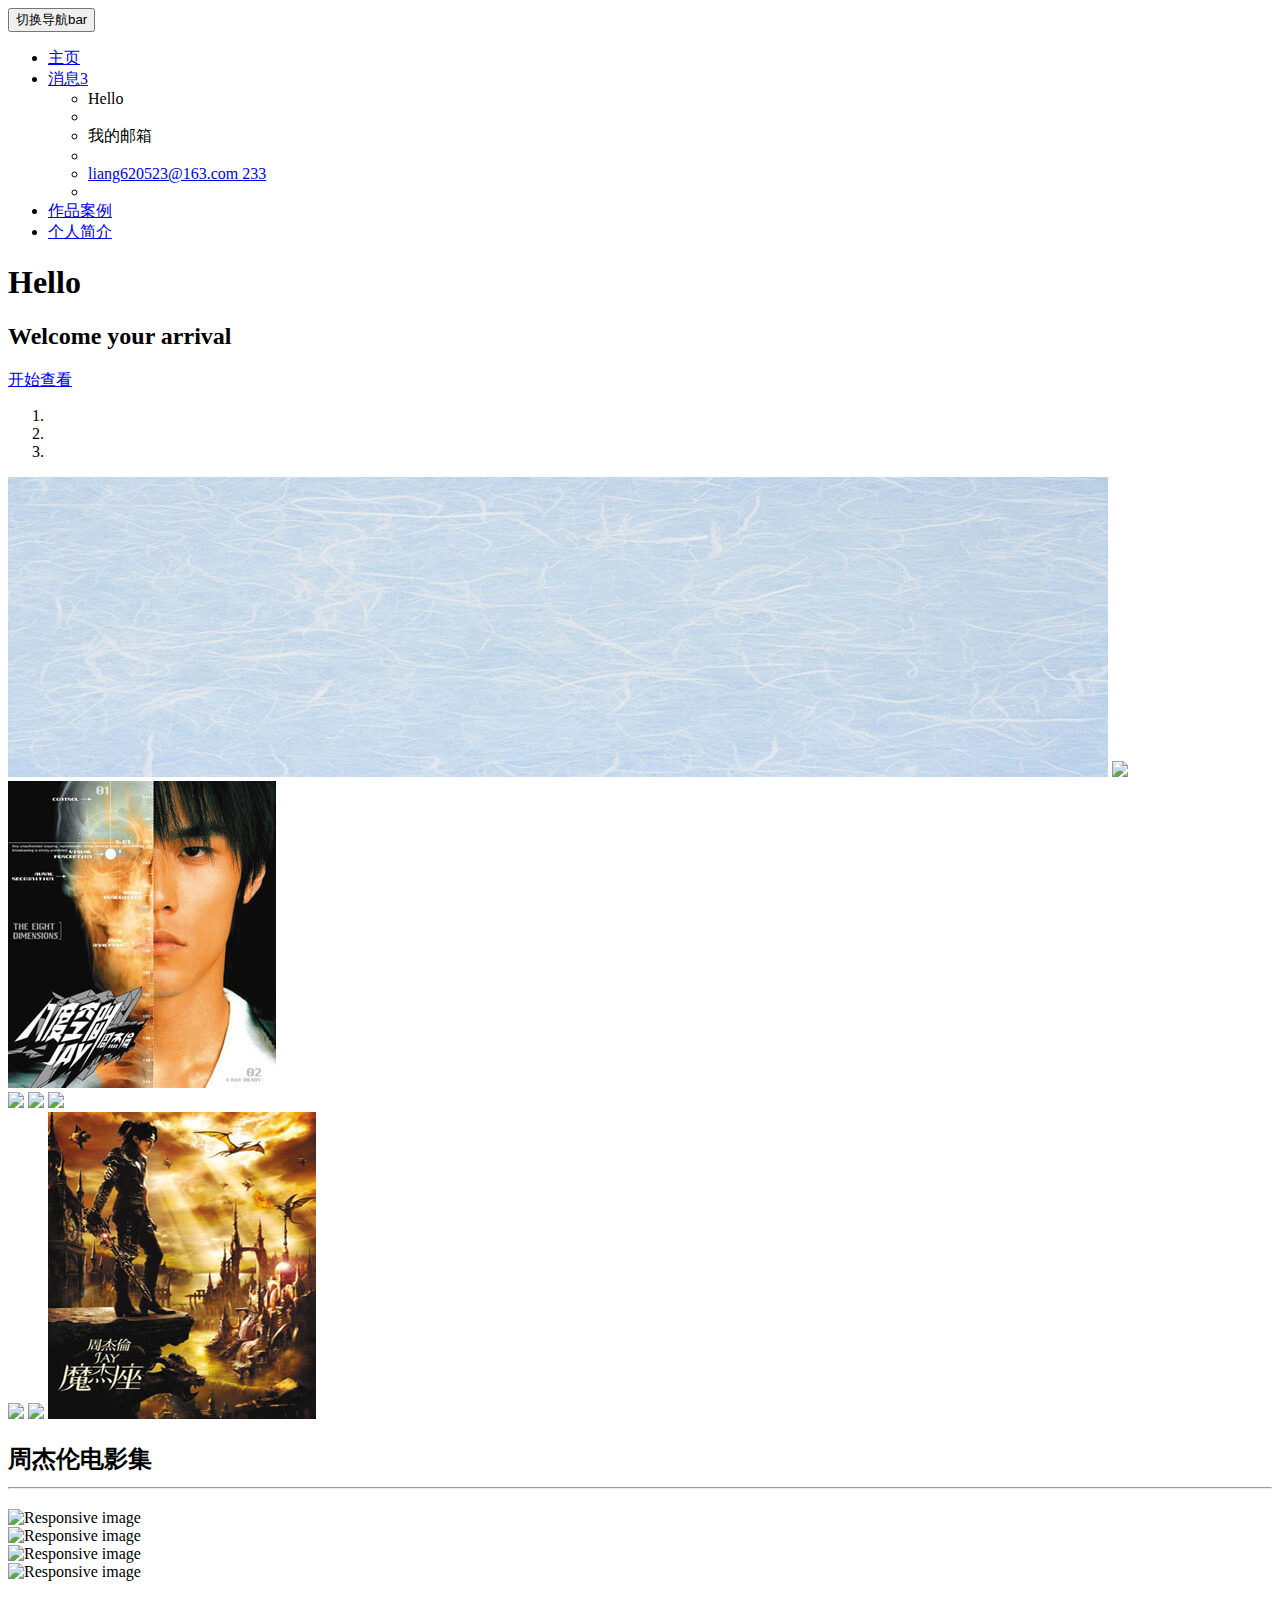
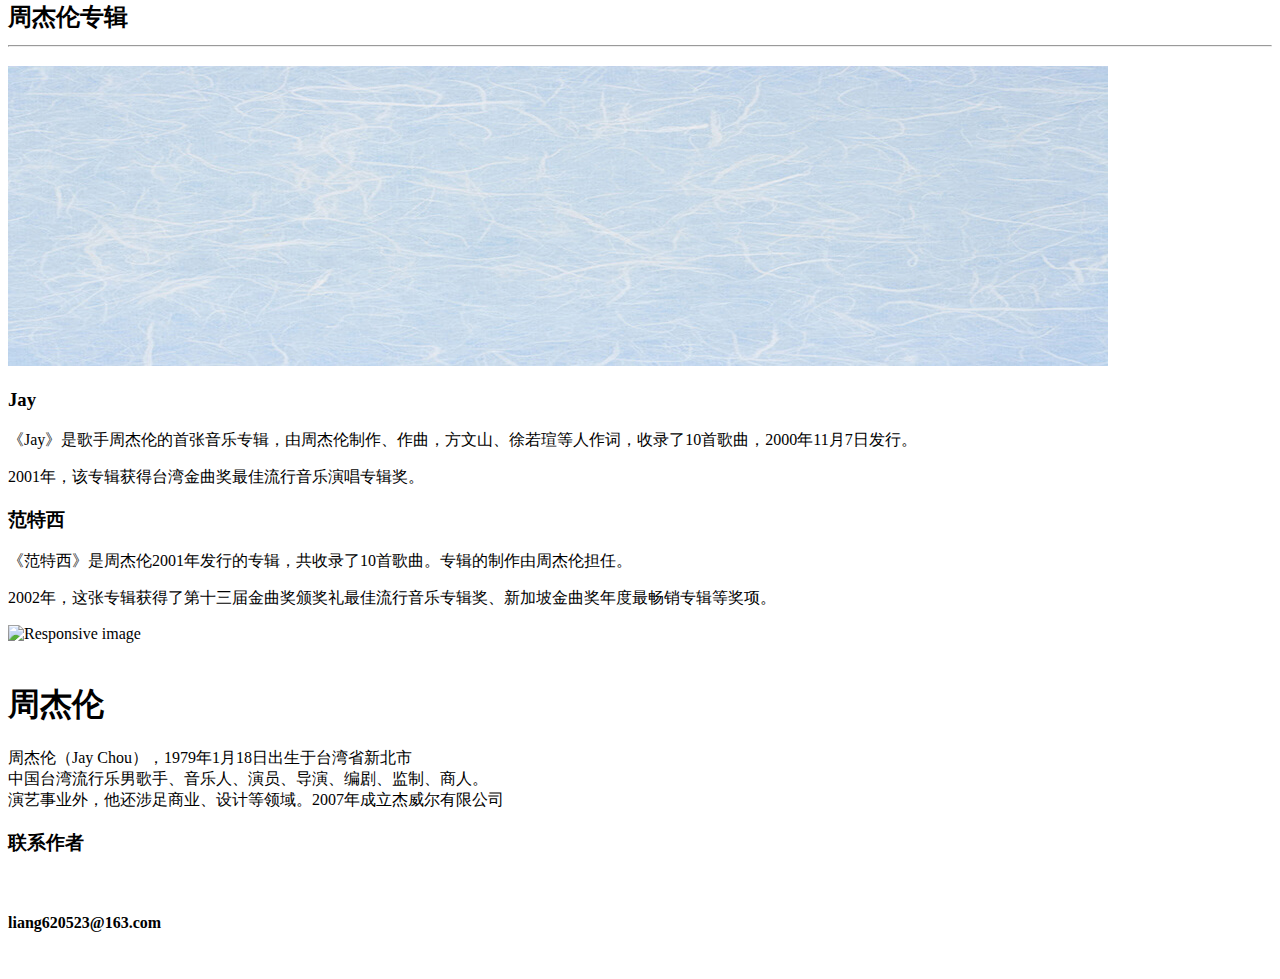
==== demo.html @ 92605ff4 "Update demo.html" ====
<!DOCTYPE html>
<html lang="en">
<head>
	<meta charset="UTF-8">
	 <meta name="viewport" content="width=device-width, initial-scale=1">
	<title>作品</title>
	  <link href="css/bootstrap.min.css" rel="stylesheet">
	  <link rel="stylesheet" href="css/cb.css">
     
</head>
<body>
<div class="container-fluid col-md-img">
<div class="container">
<nav class="navbar-fixed-top navbar navbar-inverse">
	<button type="button" class="navbar-toggle" data-toggle="collapse" data-target="#navbar-collapse">
	<span class="sr-only">切换导航bar</span>
	<span class="icon-bar"></span>
	<span class="icon-bar"></span>
	<span class="icon-bar"></span>
	</button>
	<div class="collapse navbar-collapse nav-bar" id="navbar-collapse">
		<ul class="nav nav-pills" role="tablist">
             <li role="presentation" class="active"><a href="#">主页</a></li>
              <li class="dropdown">
                <a href="#" class="dropdown-toggle" data-toggle="dropdown">
                    消息<b class="caret"></b><span class="badge">3</span>
                </a>
                 <ul class="dropdown-menu menu-ul" role="menu" aria-labelledby="dLabel">
                    <li>Hello</li>               
                    <li class="divider"></li>
                    <li>我的邮箱</li>
                    <li class="divider"></li>
                    <li class="div-bar"><a href="#">liang620523@163.com <span class="badge">233</span></a></li>
                    <li class="divider"></li>
                </ul>
            </li>
             <li role="presentation"><a href="demox.html" target="_blank">作品案例</a></li>
            <li><a href="https://qdlyh.github.io/cjb/demo.html#page3" target="_blank">个人简介</a></li>
        </ul>	
		</div>
</nav>	
 		<div class="col-bar text-center">	
 			<h1 class="md-h1">Hello</h1>
 			<h2 class="md-h2">Welcome your arrival</h2>		
 		<a href="#" class="btn btn-rounded btn-white">开始查看</a>
 		</div>
</div>
</div>

 	    <!-- 轮播图 -->
   <div id="carousel-example-generic" class="carousel slide" data-ride="carousel">
  <ol class="carousel-indicators">
    <li data-target="#carousel-example-generic" data-slide-to="0" class="active"></li>
    <li data-target="#carousel-example-generic" data-slide-to="1"></li>
    <li data-target="#carousel-example-generic" data-slide-to="2"></li>
  </ol>

  <div class="carousel-inner text-center carousel-f" role="listbox">
    <div class="item active">
       <div class="item">
              <div class="pic carousel-b">
             <a href="##"><img src="img/j1.jpg" class="img-responsive img-thumbnail active"></a>
              <a href="##"><img src="img/j2.jpg" class="img-responsive img-thumbnail" ></a>
              <a href="##"><img src="img/j3.jpg" class="img-responsive img-thumbnail" ></a>
              </div> 
          </div>
    </div>  
       <div class="item">
              <div class="pic carousel-b">
               <a href="##"><img src="img/j4.jpg" class="img-responsive img-thumbnail" ></a>
               <a href="##"><img src="img/j5.jpg" class="img-responsive img-thumbnail" ></a>
               <a href="##"><img src="img/j6.jpg" class="img-responsive img-thumbnail" ></a>
                </div>
          </div>  
    <div class="item">
              <div class="pic carousel-b">
               <a href="##"><img src="img/j7.jpg" class="img-responsive img-thumbnail" ></a>
               <a href="##"><img src="img/j8.jpg" class="img-responsive img-thumbnail" ></a>
               <a href="##"><img src="img/j9.jpg" class="img-responsive img-thumbnail" ></a>
              </div>       
    </div>
  </div>

</div>
 <!-- 轮播图结束 -->

<div class="container-fluid">
	<div class="container container-75">
	<h2 class="text-primary text-center text-color"><span class="glyphicon glyphicon-facetime-video video-bar"></span>  周杰伦电影集<hr /></h2>
		<div class="span12">
			<div class="row-fluid">
				<div class="col-md-3 col-css3">
					<img class="img-responsive img-thumbnail" alt="Responsive image" src="img/d1.jpg"/>
				</div>
				<div class="col-md-3 col-css-3">
					<img class="img-responsive img-thumbnail" alt="Responsive image" src="img/d2.jpg"/>  	
				</div>
				<div class="col-md-3 col-css3">
					<img class="img-responsive img-thumbnail" alt="Responsive image" src="img/d3.jpg"/>  	
				</div>
				<div class="col-md-3 col-css-3">
					<img class="img-responsive img-thumbnail" alt="Responsive image" src="img/d4.jpg"/>  	
				</div>
			</div>
		</div>
	</div>
</div>

<h2 class="text-primary text-center text-color1"><span class="glyphicon glyphicon-music"></span>  周杰伦专辑<hr />
</h2>

	<div class="tab1 row-solid">
		<div class="container container-80">			
			<div class="row">
			<div class="col-md-2">
				<div class="media">
					<div class="media-left col-css4">
						<img class="img-responsive img-thumbnail" alt="Responsive image" src="img/j1.jpg"/>
					</div>
				</div>
			</div>
			<div class="col-md-3">
				<div class="media">
					<div class="media-body">
					<h3 class="text-center text-solid"><span class="glyphicon glyphicon-headphones"></span> Jay</h3>
					<p>《Jay》是歌手周杰伦的首张音乐专辑，由周杰伦制作、作曲，方文山、徐若瑄等人作词，收录了10首歌曲，2000年11月7日发行。</p>
					<p>2001年，该专辑获得台湾金曲奖最佳流行音乐演唱专辑奖。</p>
				</div>
				</div>
			</div>
			<div class="col-md-2">
				
			</div>
				<div class="col-md-3">
				<div class="media">
					<div class="media-body">
					<h3 class="text-center text-solid"><span class="glyphicon glyphicon-headphones"></span> 范特西</h3>
					<p>《范特西》是周杰伦2001年发行的专辑，共收录了10首歌曲。专辑的制作由周杰伦担任。</p>
					<p>2002年，这张专辑获得了第十三届金曲奖颁奖礼最佳流行音乐专辑奖、新加坡金曲奖年度最畅销专辑等奖项。</p>
				</div>
				</div>
			</div>
			<div class="col-md-2">
			<div class="media">
					<div class="media-left col-css4">
						<img class="img-responsive img-thumbnail" alt="Responsive image" src="img/j2.jpg"/>
						<div></div>
					</div>
				</div>
			</div>
			</div>
		</div>
		</div>
	</div>
	<br />
  <div class="home-2">
    <div class="container-fluid">
      <h1>周杰伦</h1>
      <p>周杰伦（Jay Chou），1979年1月18日出生于台湾省新北市<br/>中国台湾流行乐男歌手、音乐人、演员、导演、编剧、监制、商人。<br/>演艺事业外，他还涉足商业、设计等领域。2007年成立杰威尔有限公司 <br/></p>
   </div>
  </div>

<footer class="text-center footer-bar">
	<div class="container-fluid">
		<h3><span class="glyphicon glyphicon-user"></span> 联系作者</h3>
		<br/>
	    <h4><span class="glyphicon glyphicon glyphicon-phone"></span> </h4>
	    <h4><span class="glyphicon glyphicon-envelope"></span> liang620523@163.com</h4>
        <br/>
	</div>
</footer>
      <script type="text/javascript" src="js/jquery-3.1.1.js"></script>
	 <script src="js/bootstrap.min.js"></script>
</body>
</html>
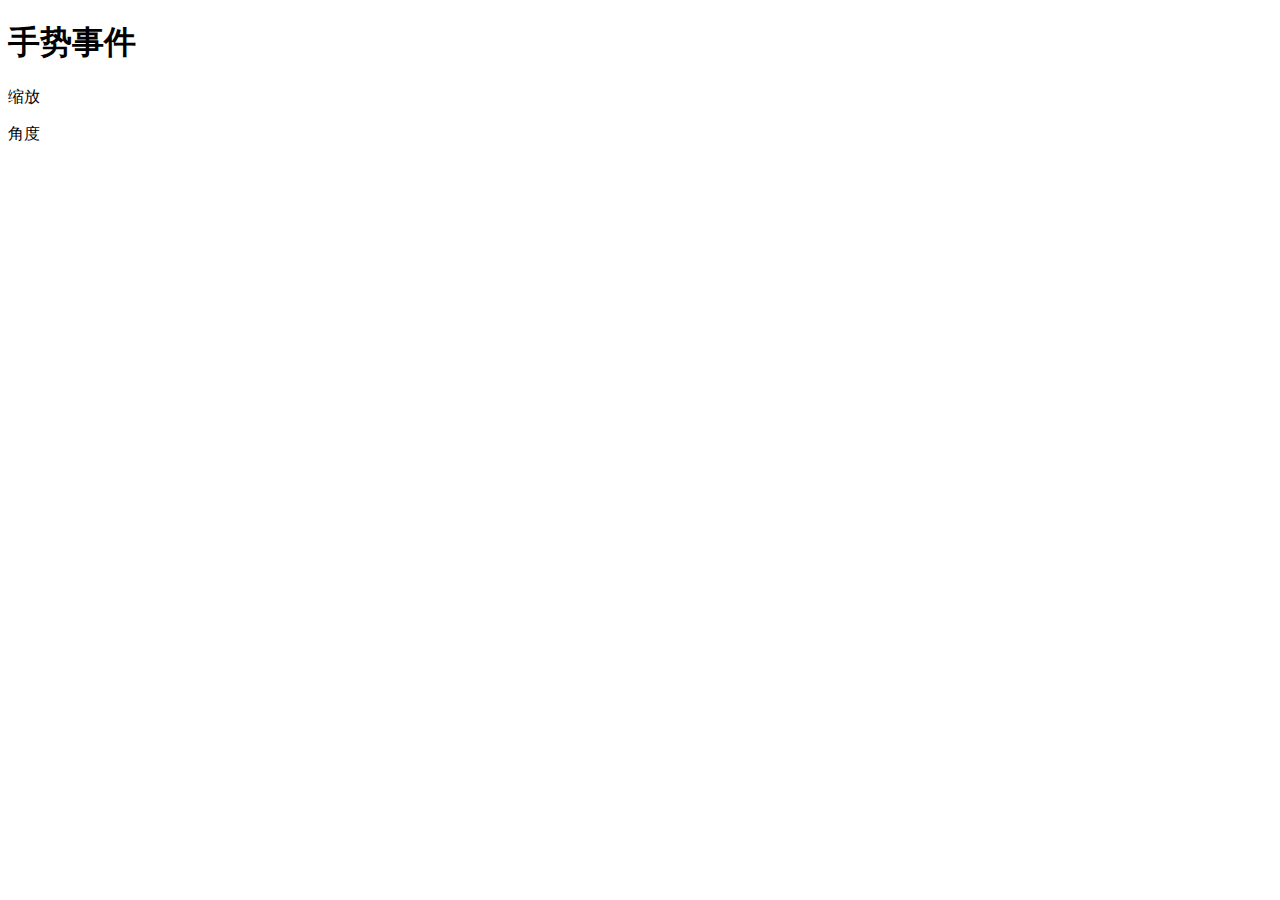
==== commit 3a1bd0e2: "Update demo.html" ====
--- a/demo.html
+++ b/demo.html
@@ -1,175 +1,18 @@
 <!DOCTYPE html>
 <html lang="en">
+
 <head>
-	<meta charset="UTF-8">
-	 <meta name="viewport" content="width=device-width, initial-scale=1">
-	<title>作品</title>
-	  <link href="css/bootstrap.min.css" rel="stylesheet">
-	  <link rel="stylesheet" href="css/cb.css">
-     
+	<meta http-equiv="Content-type" content="text/html; charset=utf-8">
+	<meta name="viewport" content="width=device-width, initial-scale=1,user-scalable=no">
+	<title>手势</title>	
+	<link rel="stylesheet" href="main.css" />
+	<!-- <link rel="stylesheet" href="../css/libs/sm.css" /> -->
 </head>
 <body>
-<div class="container-fluid col-md-img">
-<div class="container">
-<nav class="navbar-fixed-top navbar navbar-inverse">
-	<button type="button" class="navbar-toggle" data-toggle="collapse" data-target="#navbar-collapse">
-	<span class="sr-only">切换导航bar</span>
-	<span class="icon-bar"></span>
-	<span class="icon-bar"></span>
-	<span class="icon-bar"></span>
-	</button>
-	<div class="collapse navbar-collapse nav-bar" id="navbar-collapse">
-		<ul class="nav nav-pills" role="tablist">
-             <li role="presentation" class="active"><a href="#">主页</a></li>
-              <li class="dropdown">
-                <a href="#" class="dropdown-toggle" data-toggle="dropdown">
-                    消息<b class="caret"></b><span class="badge">3</span>
-                </a>
-                 <ul class="dropdown-menu menu-ul" role="menu" aria-labelledby="dLabel">
-                    <li>Hello</li>               
-                    <li class="divider"></li>
-                    <li>我的邮箱</li>
-                    <li class="divider"></li>
-                    <li class="div-bar"><a href="#">liang620523@163.com <span class="badge">233</span></a></li>
-                    <li class="divider"></li>
-                </ul>
-            </li>
-             <li role="presentation"><a href="demox.html" target="_blank">作品案例</a></li>
-            <li><a href="https://qdlyh.github.io/cjb/demo.html#page3" target="_blank">个人简介</a></li>
-        </ul>	
-		</div>
-</nav>	
- 		<div class="col-bar text-center">	
- 			<h1 class="md-h1">Hello</h1>
- 			<h2 class="md-h2">Welcome your arrival</h2>		
- 		<a href="#" class="btn btn-rounded btn-white">开始查看</a>
- 		</div>
-</div>
-</div>
+	<h1>手势事件</h1>
+	<p id="p1">缩放</p>
+	<p id="p2">角度</p>
+</body>
+<script src="main.js"></script>
 
- 	    <!-- 轮播图 -->
-   <div id="carousel-example-generic" class="carousel slide" data-ride="carousel">
-  <ol class="carousel-indicators">
-    <li data-target="#carousel-example-generic" data-slide-to="0" class="active"></li>
-    <li data-target="#carousel-example-generic" data-slide-to="1"></li>
-    <li data-target="#carousel-example-generic" data-slide-to="2"></li>
-  </ol>
-
-  <div class="carousel-inner text-center carousel-f" role="listbox">
-    <div class="item active">
-       <div class="item">
-              <div class="pic carousel-b">
-             <a href="##"><img src="img/j1.jpg" class="img-responsive img-thumbnail active"></a>
-              <a href="##"><img src="img/j2.jpg" class="img-responsive img-thumbnail" ></a>
-              <a href="##"><img src="img/j3.jpg" class="img-responsive img-thumbnail" ></a>
-              </div> 
-          </div>
-    </div>  
-       <div class="item">
-              <div class="pic carousel-b">
-               <a href="##"><img src="img/j4.jpg" class="img-responsive img-thumbnail" ></a>
-               <a href="##"><img src="img/j5.jpg" class="img-responsive img-thumbnail" ></a>
-               <a href="##"><img src="img/j6.jpg" class="img-responsive img-thumbnail" ></a>
-                </div>
-          </div>  
-    <div class="item">
-              <div class="pic carousel-b">
-               <a href="##"><img src="img/j7.jpg" class="img-responsive img-thumbnail" ></a>
-               <a href="##"><img src="img/j8.jpg" class="img-responsive img-thumbnail" ></a>
-               <a href="##"><img src="img/j9.jpg" class="img-responsive img-thumbnail" ></a>
-              </div>       
-    </div>
-  </div>
-
-</div>
- <!-- 轮播图结束 -->
-
-<div class="container-fluid">
-	<div class="container container-75">
-	<h2 class="text-primary text-center text-color"><span class="glyphicon glyphicon-facetime-video video-bar"></span>  周杰伦电影集<hr /></h2>
-		<div class="span12">
-			<div class="row-fluid">
-				<div class="col-md-3 col-css3">
-					<img class="img-responsive img-thumbnail" alt="Responsive image" src="img/d1.jpg"/>
-				</div>
-				<div class="col-md-3 col-css-3">
-					<img class="img-responsive img-thumbnail" alt="Responsive image" src="img/d2.jpg"/>  	
-				</div>
-				<div class="col-md-3 col-css3">
-					<img class="img-responsive img-thumbnail" alt="Responsive image" src="img/d3.jpg"/>  	
-				</div>
-				<div class="col-md-3 col-css-3">
-					<img class="img-responsive img-thumbnail" alt="Responsive image" src="img/d4.jpg"/>  	
-				</div>
-			</div>
-		</div>
-	</div>
-</div>
-
-<h2 class="text-primary text-center text-color1"><span class="glyphicon glyphicon-music"></span>  周杰伦专辑<hr />
-</h2>
-
-	<div class="tab1 row-solid">
-		<div class="container container-80">			
-			<div class="row">
-			<div class="col-md-2">
-				<div class="media">
-					<div class="media-left col-css4">
-						<img class="img-responsive img-thumbnail" alt="Responsive image" src="img/j1.jpg"/>
-					</div>
-				</div>
-			</div>
-			<div class="col-md-3">
-				<div class="media">
-					<div class="media-body">
-					<h3 class="text-center text-solid"><span class="glyphicon glyphicon-headphones"></span> Jay</h3>
-					<p>《Jay》是歌手周杰伦的首张音乐专辑，由周杰伦制作、作曲，方文山、徐若瑄等人作词，收录了10首歌曲，2000年11月7日发行。</p>
-					<p>2001年，该专辑获得台湾金曲奖最佳流行音乐演唱专辑奖。</p>
-				</div>
-				</div>
-			</div>
-			<div class="col-md-2">
-				
-			</div>
-				<div class="col-md-3">
-				<div class="media">
-					<div class="media-body">
-					<h3 class="text-center text-solid"><span class="glyphicon glyphicon-headphones"></span> 范特西</h3>
-					<p>《范特西》是周杰伦2001年发行的专辑，共收录了10首歌曲。专辑的制作由周杰伦担任。</p>
-					<p>2002年，这张专辑获得了第十三届金曲奖颁奖礼最佳流行音乐专辑奖、新加坡金曲奖年度最畅销专辑等奖项。</p>
-				</div>
-				</div>
-			</div>
-			<div class="col-md-2">
-			<div class="media">
-					<div class="media-left col-css4">
-						<img class="img-responsive img-thumbnail" alt="Responsive image" src="img/j2.jpg"/>
-						<div></div>
-					</div>
-				</div>
-			</div>
-			</div>
-		</div>
-		</div>
-	</div>
-	<br />
-  <div class="home-2">
-    <div class="container-fluid">
-      <h1>周杰伦</h1>
-      <p>周杰伦（Jay Chou），1979年1月18日出生于台湾省新北市<br/>中国台湾流行乐男歌手、音乐人、演员、导演、编剧、监制、商人。<br/>演艺事业外，他还涉足商业、设计等领域。2007年成立杰威尔有限公司 <br/></p>
-   </div>
-  </div>
-
-<footer class="text-center footer-bar">
-	<div class="container-fluid">
-		<h3><span class="glyphicon glyphicon-user"></span> 联系作者</h3>
-		<br/>
-	    <h4><span class="glyphicon glyphicon glyphicon-phone"></span> </h4>
-	    <h4><span class="glyphicon glyphicon-envelope"></span> liang620523@163.com</h4>
-        <br/>
-	</div>
-</footer>
-      <script type="text/javascript" src="js/jquery-3.1.1.js"></script>
-	 <script src="js/bootstrap.min.js"></script>
-</body>
 </html>
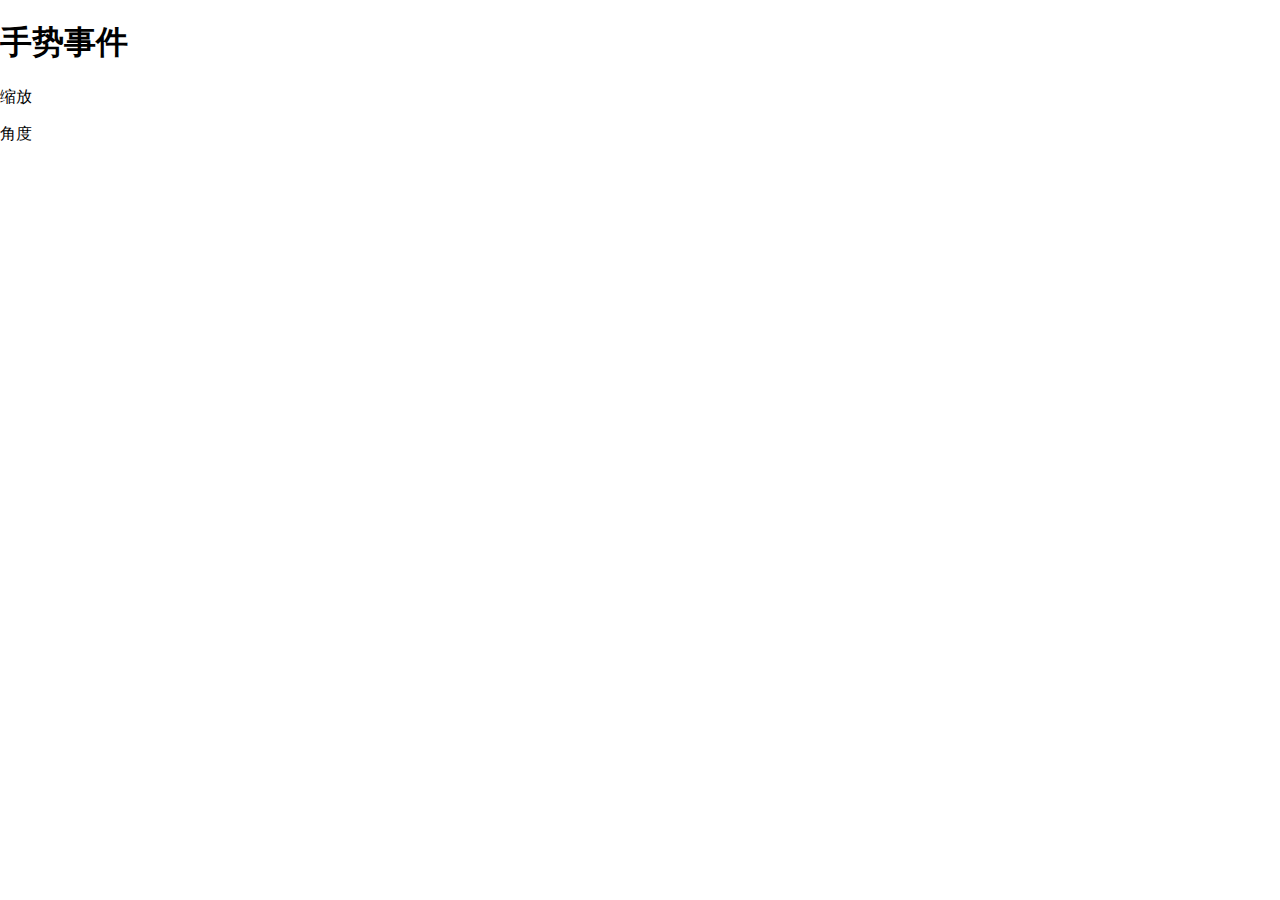
==== commit c32f9a80: "Update demo.html" ====
--- a/demo.html
+++ b/demo.html
@@ -5,14 +5,110 @@
 	<meta http-equiv="Content-type" content="text/html; charset=utf-8">
 	<meta name="viewport" content="width=device-width, initial-scale=1,user-scalable=no">
 	<title>手势</title>	
-	<link rel="stylesheet" href="main.css" />
-	<!-- <link rel="stylesheet" href="../css/libs/sm.css" /> -->
 </head>
+	<style>
+		body{
+	position: absolute;
+	width: 100%;
+	height: 100%;
+	margin: 0;
+        }
+	</style>
 <body>
 	<h1>手势事件</h1>
 	<p id="p1">缩放</p>
 	<p id="p2">角度</p>
 </body>
-<script src="main.js"></script>
+<script>
+	//手势事件
+(function(){
+    if(!isAndroid()) return;
+
+    var istouch = false;
+    var start = [];
+    var gesturestart = new CustomEvent('gesturestart');
+    var gesturechange = new CustomEvent('gesturechange');
+    var gestureend = new CustomEvent('gestureend');
+
+    document.addEventListener("touchstart", function(e) {
+        if(e.touches.length >= 2) { //判断是否有两个点在屏幕上
+            istouch = true;
+            start = e.touches; //得到第一组两个点
+            e.target.dispatchEvent(gesturestart);
+        };
+    }, false);
+
+    document.addEventListener("touchmove", function(e) {
+        e.preventDefault();
+        if(e.touches.length >= 2 && istouch) {
+            var now = e.touches; //得到第二组两个点
+            var scale = getDistance(now[0], now[1]) / getDistance(start[0], start[1]); //得到缩放比例
+            var rotation = getAngle(now[0], now[1]) - getAngle(start[0], start[1]); //得到旋转角度差
+            gesturechange.scale = scale.toFixed(2);
+            gesturechange.rotation = rotation.toFixed(2);
+            e.target.dispatchEvent(gesturechange);
+        };
+    }, false);
+
+    document.addEventListener("touchend", function(e) {
+        if(istouch) {
+            istouch = false;
+            e.target.dispatchEvent(gestureend);
+        };
+    }, false);
+
+    function getDistance(p1, p2) {
+            var x = p2.pageX - p1.pageX,
+                y = p2.pageY - p1.pageY;
+            return Math.sqrt((x * x) + (y * y));
+    };
+    function getAngle(p1, p2) {
+        var x = p1.pageX - p2.pageX,
+            y = p1.pageY - p2.pageY;
+        return Math.atan2(y, x) * 180 / Math.PI;
+    };
+
+    function isAndroid(p1, p2) {
+        var u = navigator.userAgent;
+        return u.indexOf('Android') > -1 || u.indexOf('Adr') > -1; //android终端    
+   };
+})()
+
+
+window.onload=function(){
+    var box = document.querySelector("body");
+    var p1 = document.querySelector("#p1");
+    var p2 = document.querySelector("#p2");
+        
+    //事件绑定
+    box.addEventListener('gesturestart', gesture, false);
+    box.addEventListener('gesturechange', gesture, false);
+    box.addEventListener('gestureend', gesture, false);
+    box.addEventListener('touchstart', gesture, false);
+    
+
+    //
+    function gesture(event) {
+        switch(event.type) {
+            case "touchstart":
+                p1.innerHTML= "touch";
+                p2.innerHTML= "touch";
+                break;
+            case "gesturestart":
+                p1.innerHTML = "rotation=" + event.rotation ;
+                p2.innerHTML = "scale=" + event.scale ;
+                break;
+            case "gesturechange":
+                p1.innerHTML = "rotation=" + event.rotation ;
+                p2.innerHTML = "scale=" + event.scale ;
+                break;
+            case "gestureend":
+                p1.innerHTML = "gestureend";
+                p2.innerHTML ="gestureend";
+                break;
+        }
+    }
+}
+</script>
 
 </html>
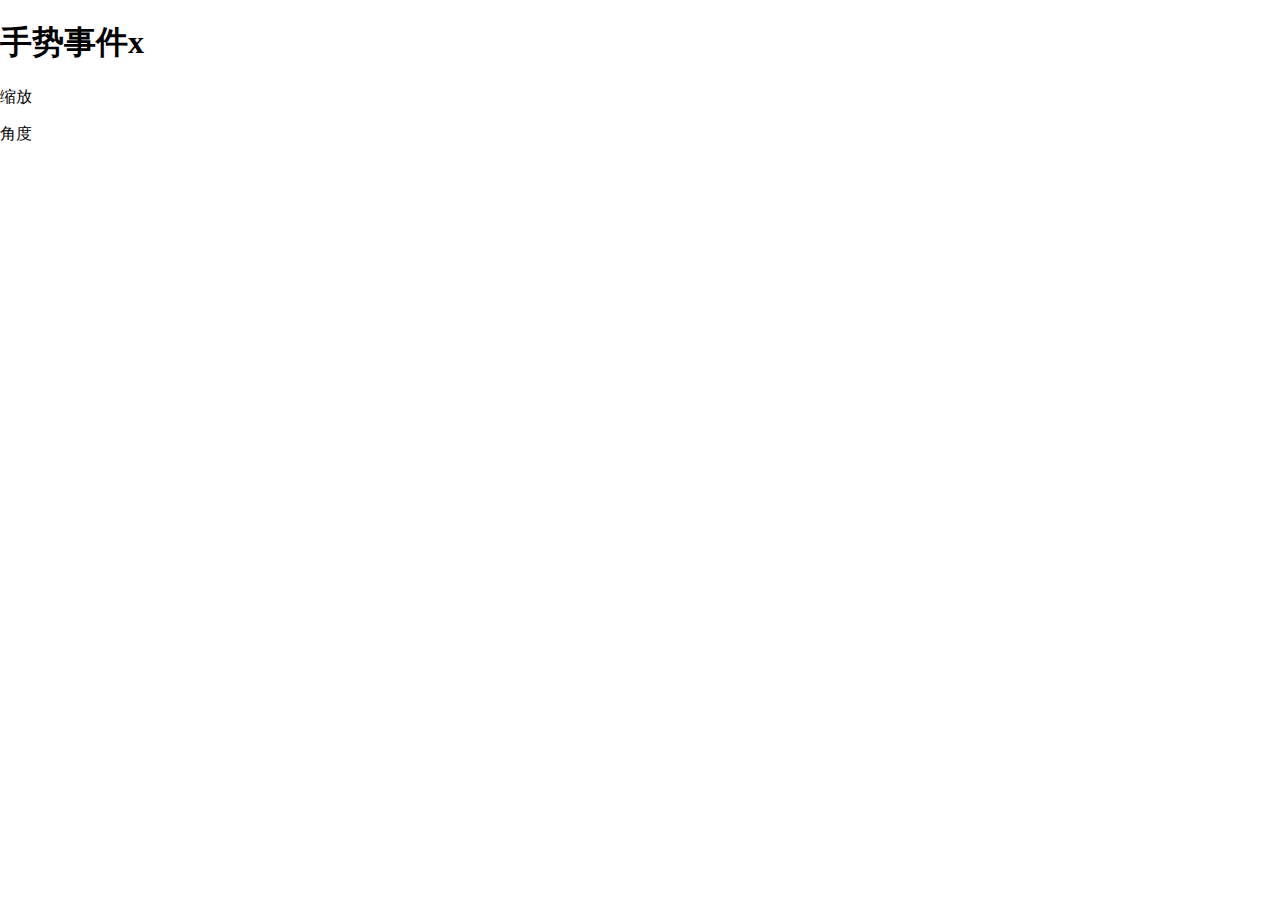
==== commit 30a04ff0: "Update demo.html" ====
--- a/demo.html
+++ b/demo.html
@@ -15,99 +15,67 @@
         }
 	</style>
 <body>
-	<h1>手势事件</h1>
+	<h1>手势事件x</h1>
 	<p id="p1">缩放</p>
 	<p id="p2">角度</p>
 </body>
 <script>
 	//手势事件
 (function(){
-    if(!isAndroid()) return;
-
-    var istouch = false;
-    var start = [];
-    var gesturestart = new CustomEvent('gesturestart');
-    var gesturechange = new CustomEvent('gesturechange');
-    var gestureend = new CustomEvent('gestureend');
-
-    document.addEventListener("touchstart", function(e) {
-        if(e.touches.length >= 2) { //判断是否有两个点在屏幕上
-            istouch = true;
-            start = e.touches; //得到第一组两个点
-            e.target.dispatchEvent(gesturestart);
+    function setGesture(el){
+    var obj={}; //定义一个对象
+    var istouch=false;
+    var start=[];
+    el.addEventListener("touchstart",function(e){
+        if(e.touches.length>=2){  //判断是否有两个点在屏幕上
+            istouch=true;
+            start=e.touches;  //得到第一组两个点
+            obj.gesturestart&&obj.gesturestart.call(el); //执行gesturestart方法
         };
-    }, false);
-
-    document.addEventListener("touchmove", function(e) {
+    },false);
+    document.addEventListener("touchmove",function(e){
         e.preventDefault();
-        if(e.touches.length >= 2 && istouch) {
-            var now = e.touches; //得到第二组两个点
-            var scale = getDistance(now[0], now[1]) / getDistance(start[0], start[1]); //得到缩放比例
-            var rotation = getAngle(now[0], now[1]) - getAngle(start[0], start[1]); //得到旋转角度差
-            gesturechange.scale = scale.toFixed(2);
-            gesturechange.rotation = rotation.toFixed(2);
-            e.target.dispatchEvent(gesturechange);
+        if(e.touches.length>=2&&istouch){
+            var now=e.touches;  //得到第二组两个点
+            var scale=getDistance(now[0],now[1])/getDistance(start[0],start[1]); //得到缩放比例，getDistance是勾股定理的一个方法
+            var rotation=getAngle(now[0],now[1])-getAngle(start[0],start[1]);  //得到旋转角度，getAngle是得到夹角的一个方法
+            e.scale=scale.toFixed(2);
+            e.rotation=rotation.toFixed(2);
+            obj.gesturemove&&obj.gesturemove.call(el,e);  //执行gesturemove方法
         };
-    }, false);
-
-    document.addEventListener("touchend", function(e) {
-        if(istouch) {
-            istouch = false;
-            e.target.dispatchEvent(gestureend);
+    },false);
+    document.addEventListener("touchend",function(e){
+        if(istouch){
+            istouch=false;
+            obj.gestureend&&obj.gestureend.call(el);  //执行gestureend方法
         };
-    }, false);
-
-    function getDistance(p1, p2) {
-            var x = p2.pageX - p1.pageX,
-                y = p2.pageY - p1.pageY;
-            return Math.sqrt((x * x) + (y * y));
+    },false);
+    return obj;
+};
+function getDistance(p1, p2) {
+    var x = p2.pageX - p1.pageX,
+        y = p2.pageY - p1.pageY;
+    return Math.sqrt((x * x) + (y * y));
+};
+function getAngle(p1, p2) {
+    var x = p1.pageX - p2.pageX,
+        y = p1.pageY- p2.pageY;
+    return Math.atan2(y, x) * 180 / Math.PI;
+};
+	
+	 var box=document.querySelector("#box");
+    var boxGesture=setGesture(box);  //得到一个对象
+    boxGesture.gesturestart=function(){  //双指开始
+        box.style.backgroundColor="yellow";
     };
-    function getAngle(p1, p2) {
-        var x = p1.pageX - p2.pageX,
-            y = p1.pageY - p2.pageY;
-        return Math.atan2(y, x) * 180 / Math.PI;
+    boxGesture.gesturemove=function(e){  //双指移动
+        box.innerHTML = e.scale+"<br />"+e.rotation;
+        box.style.transform="scale("+e.scale+") rotate("+e.rotation+"deg)";//改变目标元素的大小和角度
     };
-
-    function isAndroid(p1, p2) {
-        var u = navigator.userAgent;
-        return u.indexOf('Android') > -1 || u.indexOf('Adr') > -1; //android终端    
-   };
-})()
-
-
-window.onload=function(){
-    var box = document.querySelector("body");
-    var p1 = document.querySelector("#p1");
-    var p2 = document.querySelector("#p2");
-        
-    //事件绑定
-    box.addEventListener('gesturestart', gesture, false);
-    box.addEventListener('gesturechange', gesture, false);
-    box.addEventListener('gestureend', gesture, false);
-    box.addEventListener('touchstart', gesture, false);
-    
-
-    //
-    function gesture(event) {
-        switch(event.type) {
-            case "touchstart":
-                p1.innerHTML= "touch";
-                p2.innerHTML= "touch";
-                break;
-            case "gesturestart":
-                p1.innerHTML = "rotation=" + event.rotation ;
-                p2.innerHTML = "scale=" + event.scale ;
-                break;
-            case "gesturechange":
-                p1.innerHTML = "rotation=" + event.rotation ;
-                p2.innerHTML = "scale=" + event.scale ;
-                break;
-            case "gestureend":
-                p1.innerHTML = "gestureend";
-                p2.innerHTML ="gestureend";
-                break;
-        }
-    }
+    boxGesture.gestureend=function(){  //双指结束
+        box.innerHTML="";
+        box.style.cssText="background-color:red";
+    };
 }
 </script>
 
